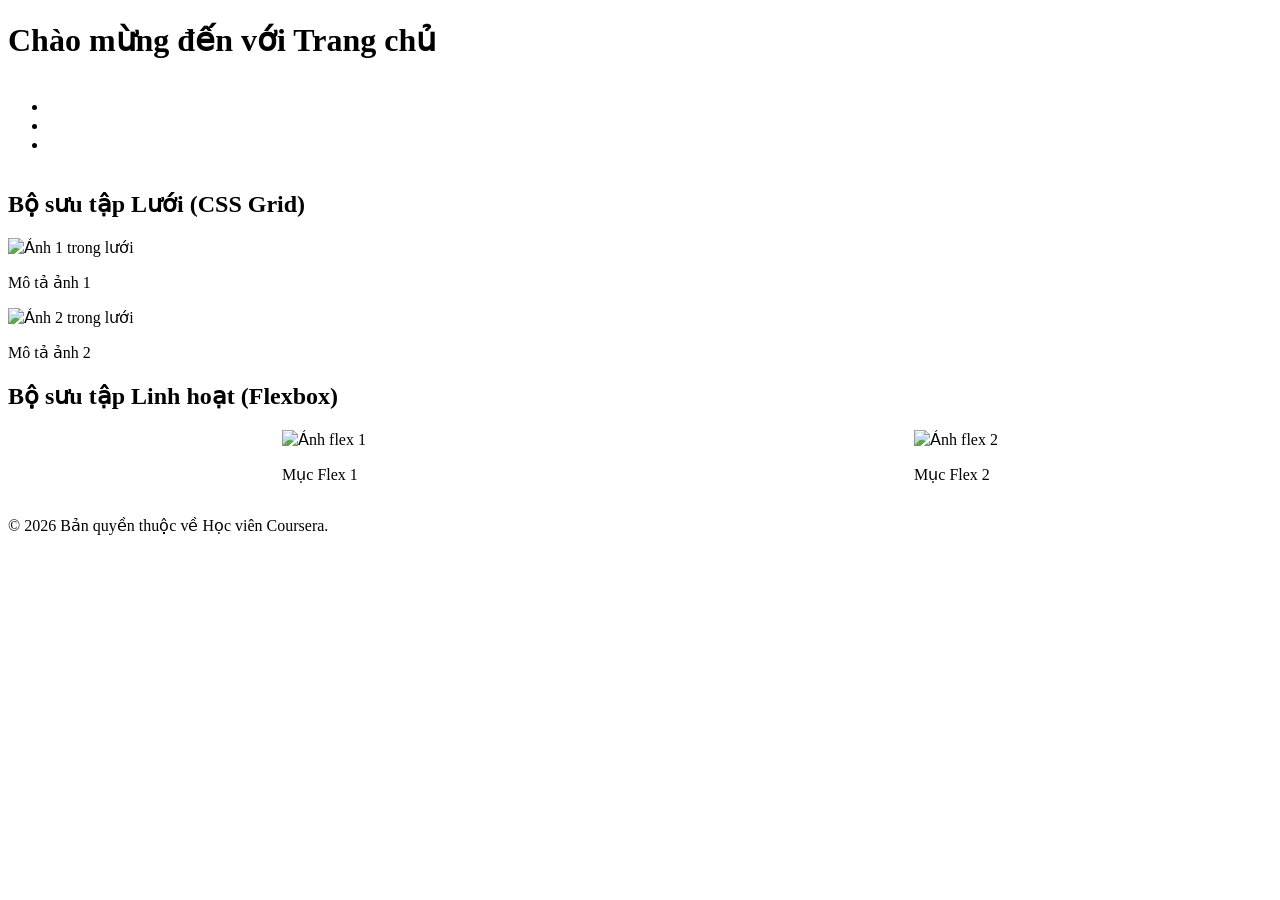
==== index.html @ 4b506570 "Add files via upload" ====
<!DOCTYPE html>
<html lang="vi">
<head>
<link rel="stylesheet" href="style.css">
    <meta charset="UTF-8">
    <meta name="viewport" content="width=device-width, initial-scale=1.0">
    <title>Trang chủ - Bài tập 1</title>
    <!-- Liên kết đến tệp CSS duy nhất -->
    <link rel="stylesheet" href="style.css">
</head>
<body>
<a href="#main" class="skip-link">Chuyển đến Nội dung chính</a>
<a class="skip-link" href="#main-content">Chuyển đến Nội dung chính</a>
    <header>
        <h1>Chào mừng đến với Trang chủ</h1>
    </header>

    <nav>
        <ul>
            <li><a href="index.html" style="color: white;">Trang chủ</a></li>
            <li><a href="about.html" style="color: white;">Giới thiệu</a></li>
            <li><a href="contact.html" style="color: white;">Liên hệ</a></li>
        </ul>
    </nav>

   <main id="main-content">
<main id="main">
        <main id="main-content">
    <h2>Bộ sưu tập Lưới (CSS Grid)</h2>
    <div class="grid">
        <div class="grid-item">
            <img src="https://via.placeholder.com/300" alt="Ảnh 1 trong lưới">
            <p>Mô tả ảnh 1</p>
        </div>
        <div class="grid-item">
            <img src="https://via.placeholder.com/300" alt="Ảnh 2 trong lưới">
            <p>Mô tả ảnh 2</p>
        </div>
    </div>

    <h2>Bộ sưu tập Linh hoạt (Flexbox)</h2>
    <div class="flex">
        <div class="flex-item">
            <img src="https://via.placeholder.com/150" alt="Ảnh flex 1">
            <p>Mục Flex 1</p>
        </div>
        <div class="flex-item">
            <img src="https://via.placeholder.com/150" alt="Ảnh flex 2">
            <p>Mục Flex 2</p>
        </div>
    </div>
</main>
    </main>

    <footer>
        <p>&copy; 2026 Bản quyền thuộc về Học viên Coursera.</p>
    </footer>

</body>
</html>
---- style.css ----
/* ==========================================================================

ACCESSIBILITY / SKIP TO CONTENT
========================================================================== */
.skip-link {
position: absolute;
top: -100px;
left: 10px;
background-color: #000000;
color: #ffffff;
padding: 10px 15px;
z-index: 100;
text-decoration: underline;
font-weight: bold;
border-radius: 4px;
}

/* Hiển thị liên kết khi người dùng phím Tab (focus) */
.skip-link:focus {
top: 10px;
}

/* ==========================================================================
2. EXISTING STYLES & COMMENTED CODE
========================================================================== */

/* Nhận xét/Ẩn kiểu dáng hiện có cho phần tử li theo yêu cầu đề bài /
/
li {
display: inline;
list-style-type: none;
padding: 10px;
}
*/

/* ==========================================================================
3. NAVIGATION (NAV) STYLES
========================================================================== */
nav {
display: inline-block;
width: 80%;
}

/* Bộ chọn hậu duệ: Chỉ tạo kiểu cho hình ảnh trong nav */
nav img {
width: 10%;
height: auto;
}

/* ==========================================================================
4. GRID CLASS STYLES
========================================================================== /
.grid {
display: grid;
grid-template-columns: 40% 40%;
justify-content: center; / Căn chỉnh vị trí các cột /
align-items: center;    / Căn chỉnh theo chiều dọc /
row-gap: 20px;          / Khoảng cách giữa các hàng */
}

/* Bộ chọn hậu duệ: Chỉ tạo kiểu cho hình ảnh trong lớp grid */
.grid img {
width: 100%;
height: auto;
}

/* ==========================================================================
5. FLEX CLASS STYLES
========================================================================== */
.flex {
display: flex;
flex-wrap: wrap;
justify-content: space-around;
align-items: center;
}
---- style.css ----
/* ==========================================================================

ACCESSIBILITY / SKIP TO CONTENT
========================================================================== */
.skip-link {
position: absolute;
top: -100px;
left: 10px;
background-color: #000000;
color: #ffffff;
padding: 10px 15px;
z-index: 100;
text-decoration: underline;
font-weight: bold;
border-radius: 4px;
}

/* Hiển thị liên kết khi người dùng phím Tab (focus) */
.skip-link:focus {
top: 10px;
}

/* ==========================================================================
2. EXISTING STYLES & COMMENTED CODE
========================================================================== */

/* Nhận xét/Ẩn kiểu dáng hiện có cho phần tử li theo yêu cầu đề bài /
/
li {
display: inline;
list-style-type: none;
padding: 10px;
}
*/

/* ==========================================================================
3. NAVIGATION (NAV) STYLES
========================================================================== */
nav {
display: inline-block;
width: 80%;
}

/* Bộ chọn hậu duệ: Chỉ tạo kiểu cho hình ảnh trong nav */
nav img {
width: 10%;
height: auto;
}

/* ==========================================================================
4. GRID CLASS STYLES
========================================================================== /
.grid {
display: grid;
grid-template-columns: 40% 40%;
justify-content: center; / Căn chỉnh vị trí các cột /
align-items: center;    / Căn chỉnh theo chiều dọc /
row-gap: 20px;          / Khoảng cách giữa các hàng */
}

/* Bộ chọn hậu duệ: Chỉ tạo kiểu cho hình ảnh trong lớp grid */
.grid img {
width: 100%;
height: auto;
}

/* ==========================================================================
5. FLEX CLASS STYLES
========================================================================== */
.flex {
display: flex;
flex-wrap: wrap;
justify-content: space-around;
align-items: center;
}
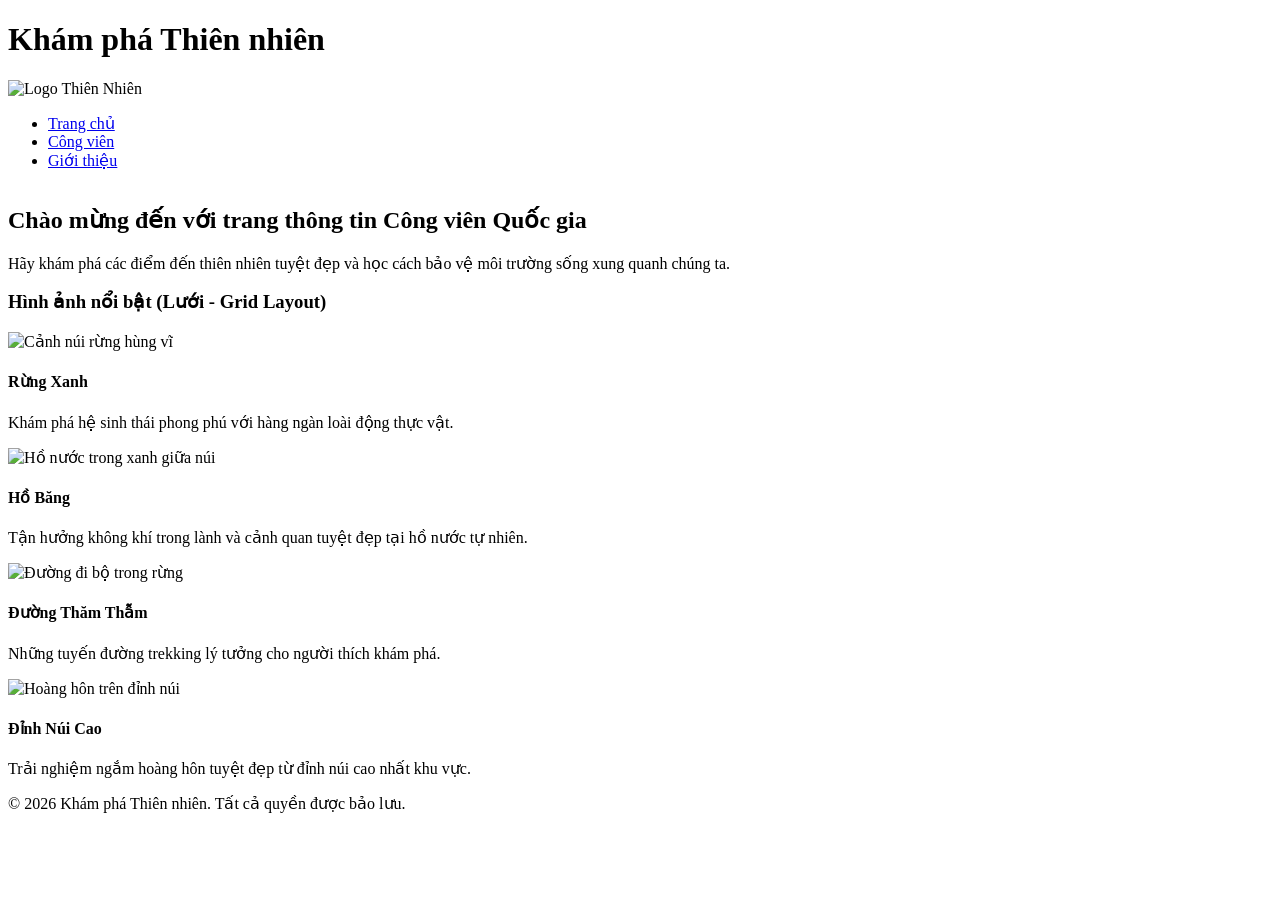
==== commit 59f7ab28: "Add files via upload" ====
--- a/index.html
+++ b/index.html
@@ -1,60 +1,60 @@
 <!DOCTYPE html>
 <html lang="vi">
 <head>
-<link rel="stylesheet" href="style.css">
-    <meta charset="UTF-8">
-    <meta name="viewport" content="width=device-width, initial-scale=1.0">
-    <title>Trang chủ - Bài tập 1</title>
-    <!-- Liên kết đến tệp CSS duy nhất -->
-    <link rel="stylesheet" href="style.css">
+  <meta charset="UTF-8">
+  <meta name="viewport" content="width=device-width, initial-scale=1.0">
+  <title>Trang chủ - Khám phá Thiên nhiên</title>
+  <link rel="stylesheet" href="style.css">
 </head>
 <body>
-<a href="#main" class="skip-link">Chuyển đến Nội dung chính</a>
-<a class="skip-link" href="#main-content">Chuyển đến Nội dung chính</a>
-    <header>
-        <h1>Chào mừng đến với Trang chủ</h1>
-    </header>
 
+  <!-- Liên kết Chuyển đến Nội dung chính -->
+  <a href="#main-content" class="skip-link">Chuyển đến Nội dung chính</a>
+
+  <header>
+    <h1>Khám phá Thiên nhiên</h1>
     <nav>
-        <ul>
-            <li><a href="index.html" style="color: white;">Trang chủ</a></li>
-            <li><a href="about.html" style="color: white;">Giới thiệu</a></li>
-            <li><a href="contact.html" style="color: white;">Liên hệ</a></li>
-        </ul>
+      <img src="https://via.placeholder.com/50" alt="Logo Thiên Nhiên">
+      <ul>
+        <li><a href="index.html">Trang chủ</a></li>
+        <li><a href="parks.html">Công viên</a></li>
+        <li><a href="about.html">Giới thiệu</a></li>
+      </ul>
     </nav>
+  </header>
 
-   <main id="main-content">
-<main id="main">
-        <main id="main-content">
-    <h2>Bộ sưu tập Lưới (CSS Grid)</h2>
+  <main id="main-content">
+    <h2>Chào mừng đến với trang thông tin Công viên Quốc gia</h2>
+    <p>Hãy khám phá các điểm đến thiên nhiên tuyệt đẹp và học cách bảo vệ môi trường sống xung quanh chúng ta.</p>
+
+    <h3>Hình ảnh nổi bật (Lưới - Grid Layout)</h3>
     <div class="grid">
-        <div class="grid-item">
-            <img src="https://via.placeholder.com/300" alt="Ảnh 1 trong lưới">
-            <p>Mô tả ảnh 1</p>
-        </div>
-        <div class="grid-item">
-            <img src="https://via.placeholder.com/300" alt="Ảnh 2 trong lưới">
-            <p>Mô tả ảnh 2</p>
-        </div>
+      <div class="grid-item">
+        <img src="https://via.placeholder.com/400x250" alt="Cảnh núi rừng hùng vĩ">
+        <h4>Rừng Xanh</h4>
+        <p>Khám phá hệ sinh thái phong phú với hàng ngàn loài động thực vật.</p>
+      </div>
+      <div class="grid-item">
+        <img src="https://via.placeholder.com/400x250" alt="Hồ nước trong xanh giữa núi">
+        <h4>Hồ Băng</h4>
+        <p>Tận hưởng không khí trong lành và cảnh quan tuyệt đẹp tại hồ nước tự nhiên.</p>
+      </div>
+      <div class="grid-item">
+        <img src="https://via.placeholder.com/400x250" alt="Đường đi bộ trong rừng">
+        <h4>Đường Thăm Thẫm</h4>
+        <p>Những tuyến đường trekking lý tưởng cho người thích khám phá.</p>
+      </div>
+      <div class="grid-item">
+        <img src="https://via.placeholder.com/400x250" alt="Hoàng hôn trên đỉnh núi">
+        <h4>Đỉnh Núi Cao</h4>
+        <p>Trải nghiệm ngắm hoàng hôn tuyệt đẹp từ đỉnh núi cao nhất khu vực.</p>
+      </div>
     </div>
+  </main>
 
-    <h2>Bộ sưu tập Linh hoạt (Flexbox)</h2>
-    <div class="flex">
-        <div class="flex-item">
-            <img src="https://via.placeholder.com/150" alt="Ảnh flex 1">
-            <p>Mục Flex 1</p>
-        </div>
-        <div class="flex-item">
-            <img src="https://via.placeholder.com/150" alt="Ảnh flex 2">
-            <p>Mục Flex 2</p>
-        </div>
-    </div>
-</main>
-    </main>
-
-    <footer>
-        <p>&copy; 2026 Bản quyền thuộc về Học viên Coursera.</p>
-    </footer>
+  <footer>
+    <p>&copy; 2026 Khám phá Thiên nhiên. Tất cả quyền được bảo lưu.</p>
+  </footer>
 
 </body>
 </html>
--- a/style.css
+++ b/style.css
@@ -15,7 +15,7 @@
 border-radius: 4px;
 }
 
-/* Hiển thị liên kết khi người dùng phím Tab (focus) */
+/* Hiển thị liên kết khi nhấn phím Tab (focus) */
 .skip-link:focus {
 top: 10px;
 }
@@ -24,8 +24,7 @@
 2. EXISTING STYLES & COMMENTED CODE
 ========================================================================== */
 
-/* Nhận xét/Ẩn kiểu dáng hiện có cho phần tử li theo yêu cầu đề bài /
-/
+/* Nhận xét/Ẩn kiểu dáng hiện có cho phần tử li theo yêu cầu đề bài
 li {
 display: inline;
 list-style-type: none;
@@ -54,8 +53,8 @@
 display: grid;
 grid-template-columns: 40% 40%;
 justify-content: center; / Căn chỉnh vị trí các cột /
-align-items: center;    / Căn chỉnh theo chiều dọc /
-row-gap: 20px;          / Khoảng cách giữa các hàng */
+align-items: center;     / Căn chỉnh theo chiều dọc /
+row-gap: 20px;           / Khoảng cách giữa các hàng */
 }
 
 /* Bộ chọn hậu duệ: Chỉ tạo kiểu cho hình ảnh trong lớp grid */
